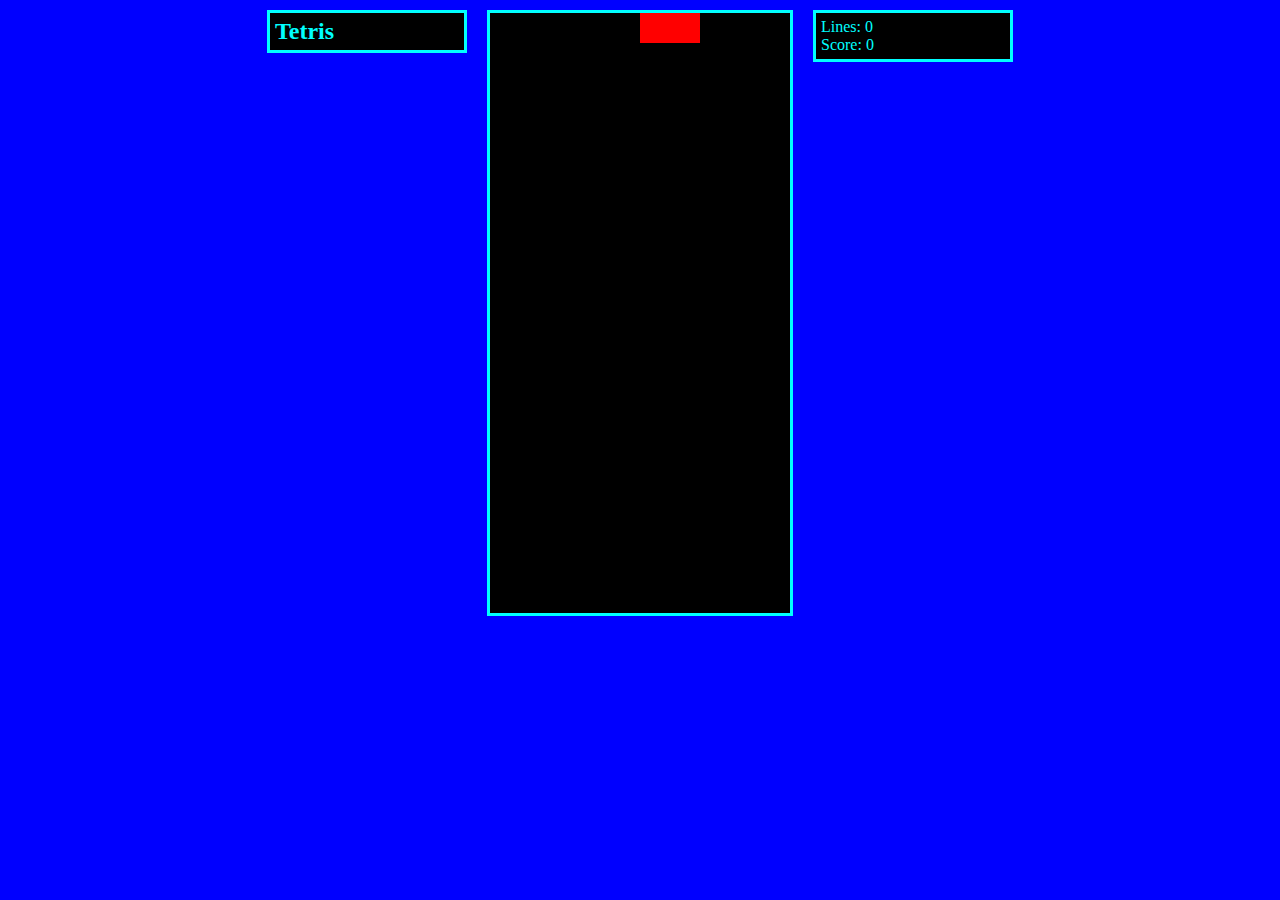
==== index.html @ 3716b845 "added board; added tetris shapes; added cancel method;" ====
<!DOCTYPE html>
<html>
<head>
	<title>Tetris</title>
	<link href="app.css" rel="stylesheet" /> 
</head>
<body>

<div id="app">
	<div id="left">
		<div class="box">
			<h2>Tetris</h2>
		</div>
	</div>
	<div id="center">
		<canvas id="box" width="300" height="600"></canvas>
	</div>
	<div id="right">
		<div class="box">
			Lines: <span id="lines">0</span><br/>
			Score: <span id="score">0</span>
		</div>
	</div>
</div>

<script src="tetris.js" type="text/javascript"></script>
<script src="app.js" type="text/javascript"></script>

</body>
</html>
---- app.css ----
body {
	background-color: blue;
	color: aqua;
	font-family: "menlo"
}

div#app {
	width: 746px;
	margin: 10px auto;
}

h2 {
	margin: 0;
}

div.box {
	margin-bottom: 20px;
	background-color: #000;
	border: solid 3px aqua;
	padding: 5px;
}

canvas#box {
	border: solid 3px aqua;
}

div#left, div#center, div#right {
	float:left;
}

div#left {
	width: 200px;
	margin-right: 20px;
}

div#center {
	width: 306px;
	margin-right: 20px;
}

div#right {
	width: 200px;
}
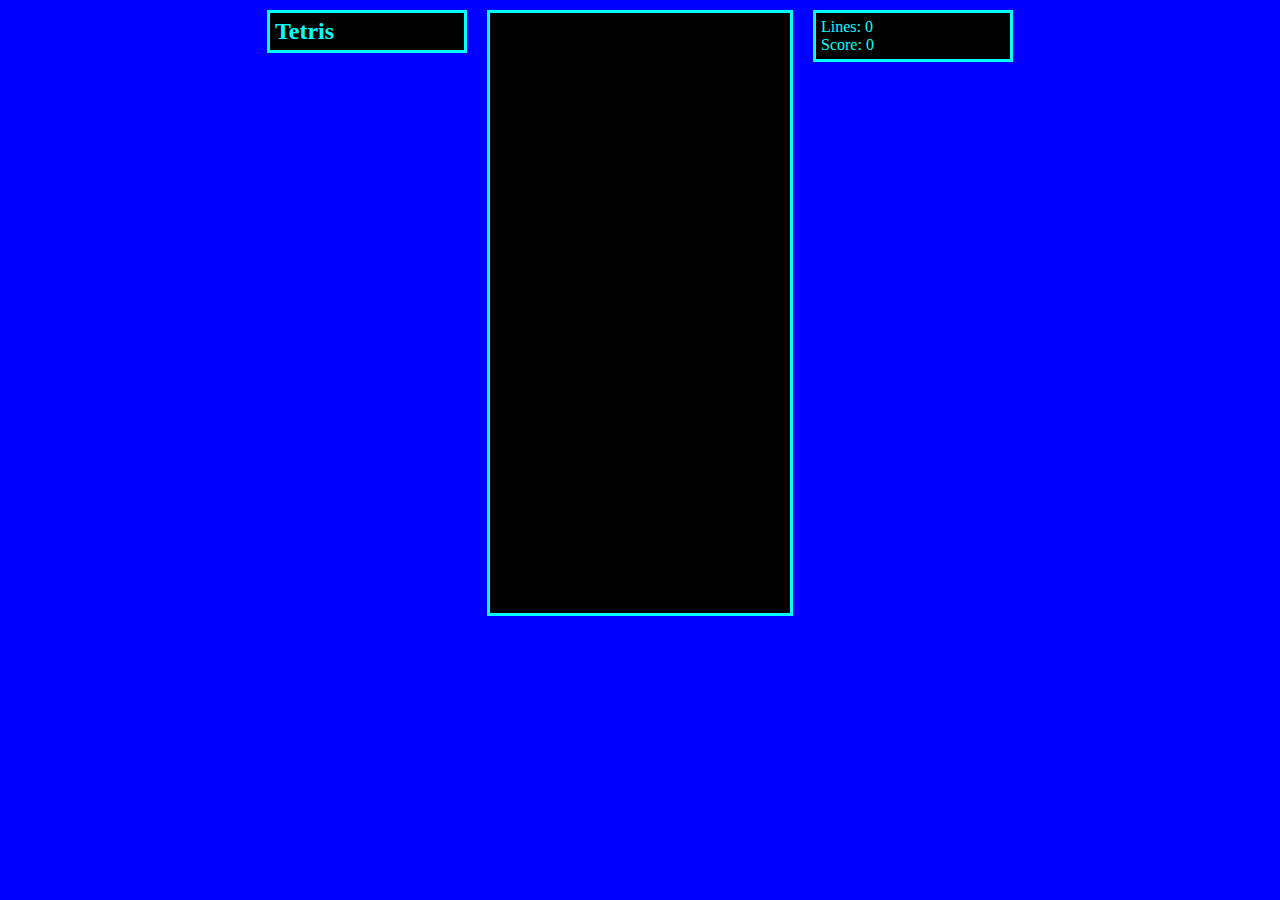
==== commit c4d8275f: "organizing code into smaller modules" ====
--- a/index.html
+++ b/index.html
@@ -23,8 +23,11 @@
 	</div>
 </div>
 
-<script src="tetris.js" type="text/javascript"></script>
-<script src="app.js" type="text/javascript"></script>
+<script src="scripts/util.js" type="text/javascript"></script>
+<script src="scripts/wait-counter.js" type="text/javascript"></script>
+<script src="scripts/shape.js" type="text/javascript"></script>
+<script src="scripts/tetris.js" type="text/javascript"></script>
+<script src="scripts/app.js" type="text/javascript"></script>
 
 </body>
 </html>
--- a/app.css
+++ b/app.css
@@ -22,6 +22,7 @@
 
 canvas#box {
 	border: solid 3px aqua;
+	background-color: #000;
 }
 
 div#left, div#center, div#right {
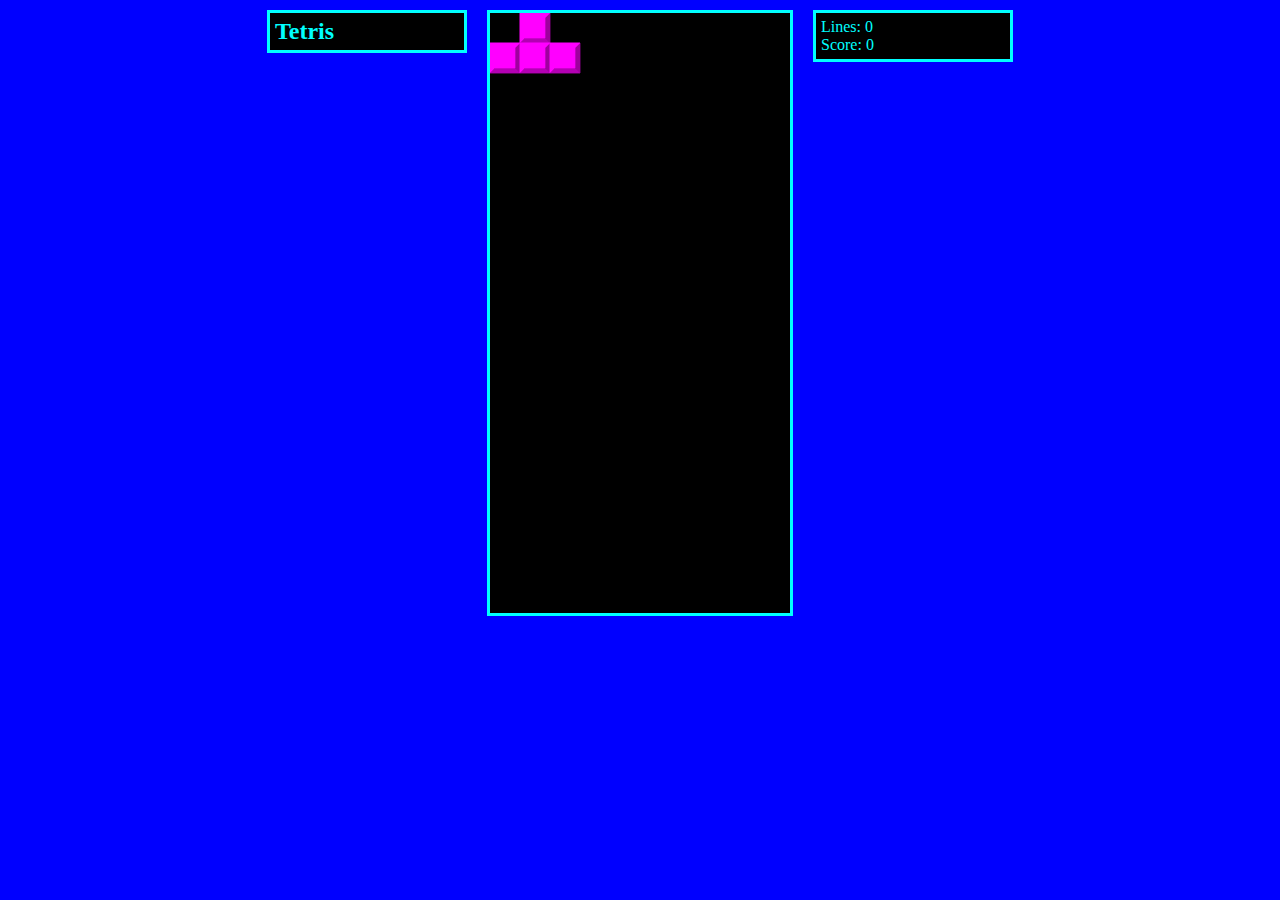
==== commit c2c610cb: "added music and added to gitignore for now" ====
--- a/index.html
+++ b/index.html
@@ -10,6 +10,7 @@
 	<div id="left">
 		<div class="box">
 			<h2>Tetris</h2>
+			<audio id="music" src="music/track3.mp3" autoplay="true"></audio>		
 		</div>
 	</div>
 	<div id="center">
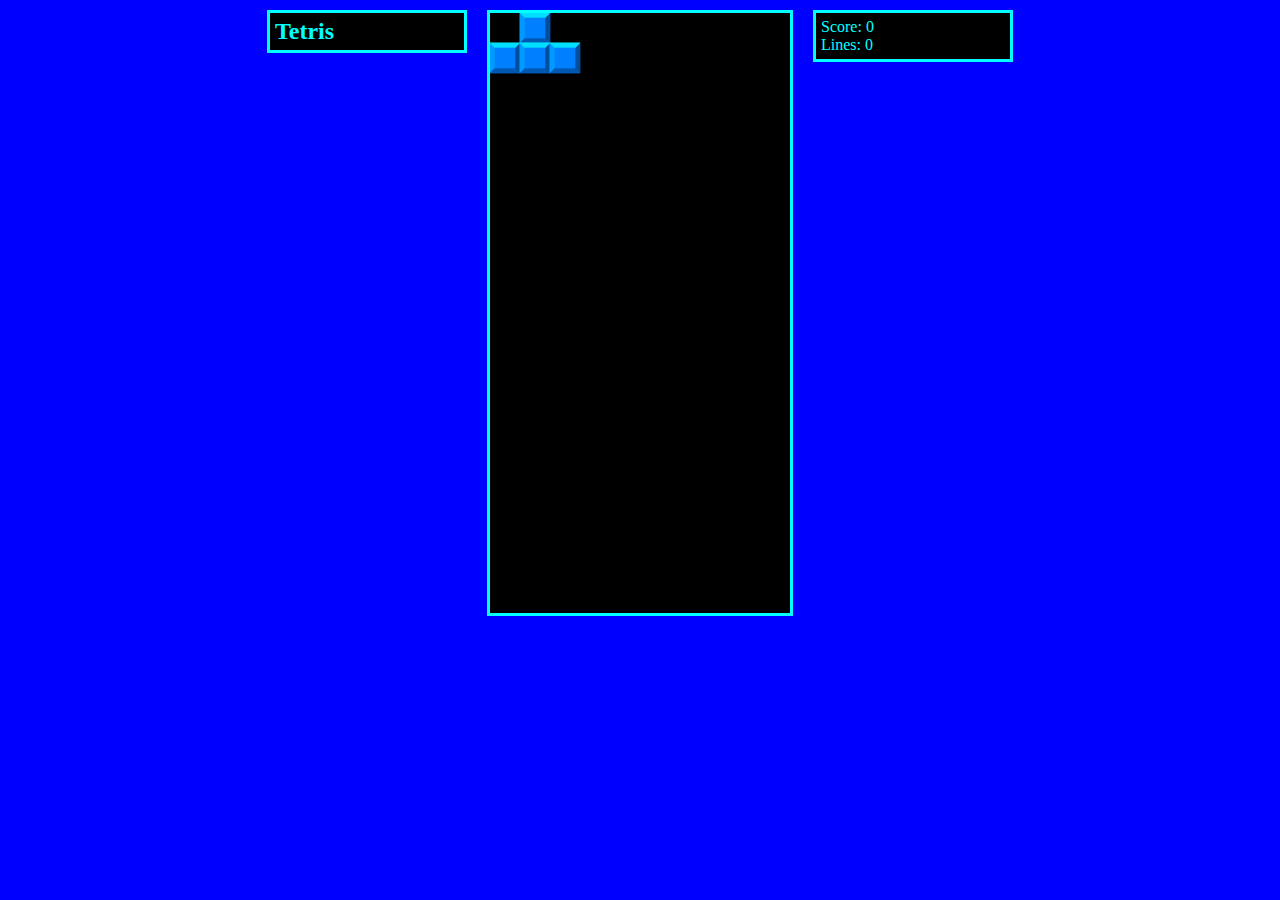
==== commit 7ea9ba0b: "refactored the processing of rows, still trying to fix the random shape deletion :(" ====
--- a/index.html
+++ b/index.html
@@ -18,8 +18,8 @@
 	</div>
 	<div id="right">
 		<div class="box">
-			Lines: <span id="lines">0</span><br/>
-			Score: <span id="score">0</span>
+			Score: <span id="score">0</span><br/>
+			Lines: <span id="lines">0</span>
 		</div>
 	</div>
 </div>
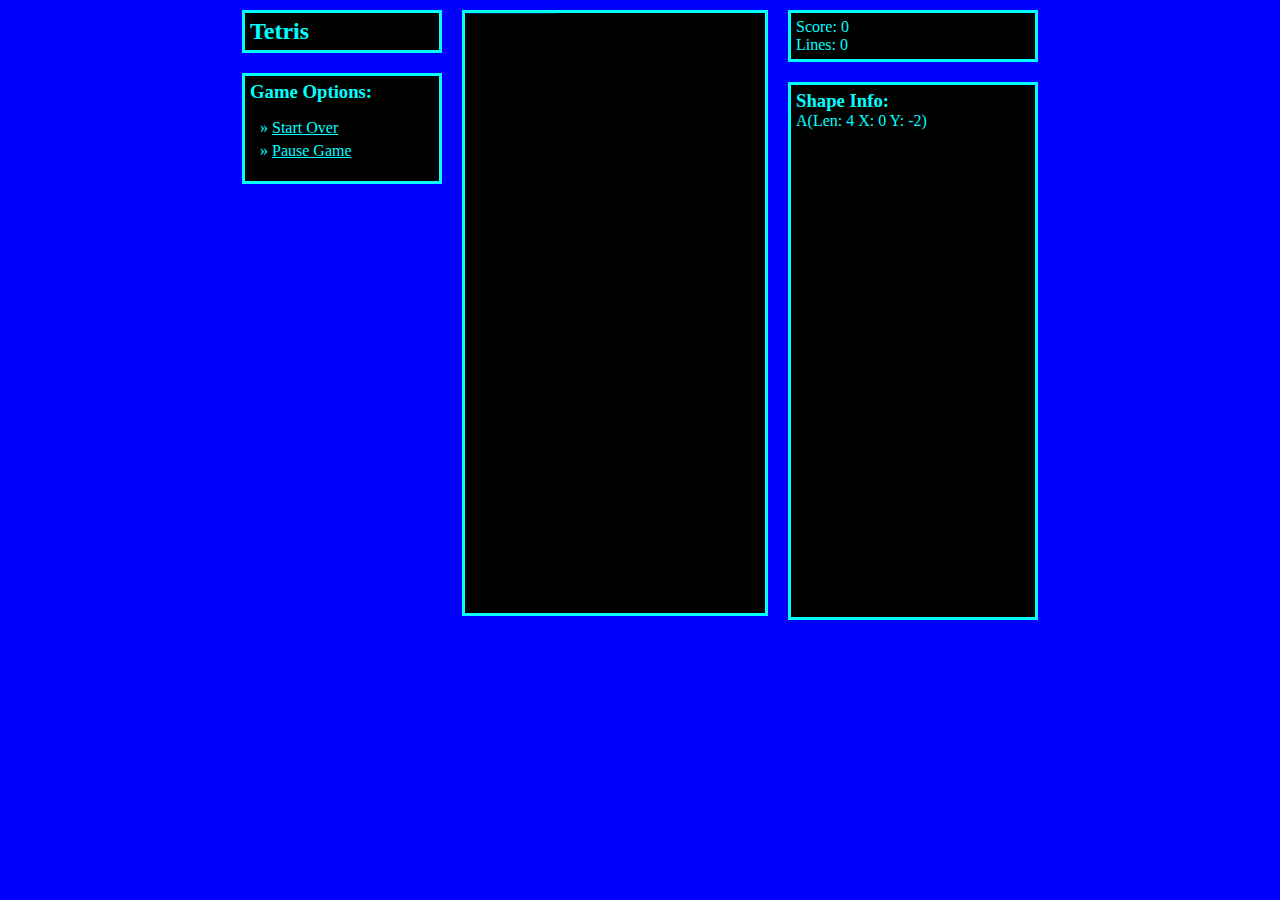
==== commit ec9b76d9: "added menu controls (they are active yet); added debug column so that I could determine what is wron" ====
--- a/index.html
+++ b/index.html
@@ -12,6 +12,13 @@
 			<h2>Tetris</h2>
 			<audio id="music" src="music/track3.mp3" autoplay="true"></audio>		
 		</div>
+		<div class="box">
+			<h3>Game Options:</h3>
+			<ul class="menu">
+				<li><a id="reset" href="#">Start Over</a></li>
+				<li><a id="pause" href="#">Pause Game</a></li>
+			</ul>
+		</div>
 	</div>
 	<div id="center">
 		<canvas id="box" width="300" height="600"></canvas>
@@ -20,6 +27,10 @@
 		<div class="box">
 			Score: <span id="score">0</span><br/>
 			Lines: <span id="lines">0</span>
+		</div>
+		<div class="box">
+			<h3>Shape Info:</h3>
+			<div id="info"></div>
 		</div>
 	</div>
 </div>
--- a/app.css
+++ b/app.css
@@ -4,12 +4,31 @@
 	font-family: "menlo"
 }
 
+ul.menu {
+	list-style: none;
+	margin-left: 0;
+	padding-left: 1em;
+	text-indent: -1em;
+}
+
+ul.menu li:before {
+	content: "\0BB \020";
+}
+
+ul.menu li {
+	margin: 5px 0 5px 10px;
+}
+
+ul.menu a {
+	color: aqua;
+}
+
 div#app {
-	width: 746px;
+	width: 796px;
 	margin: 10px auto;
 }
 
-h2 {
+h2, h3 {
 	margin: 0;
 }
 
@@ -40,5 +59,10 @@
 }
 
 div#right {
-	width: 200px;
+	width: 250px;
 }
+
+div#info {
+	height: 500px;
+	overflow: auto;
+}
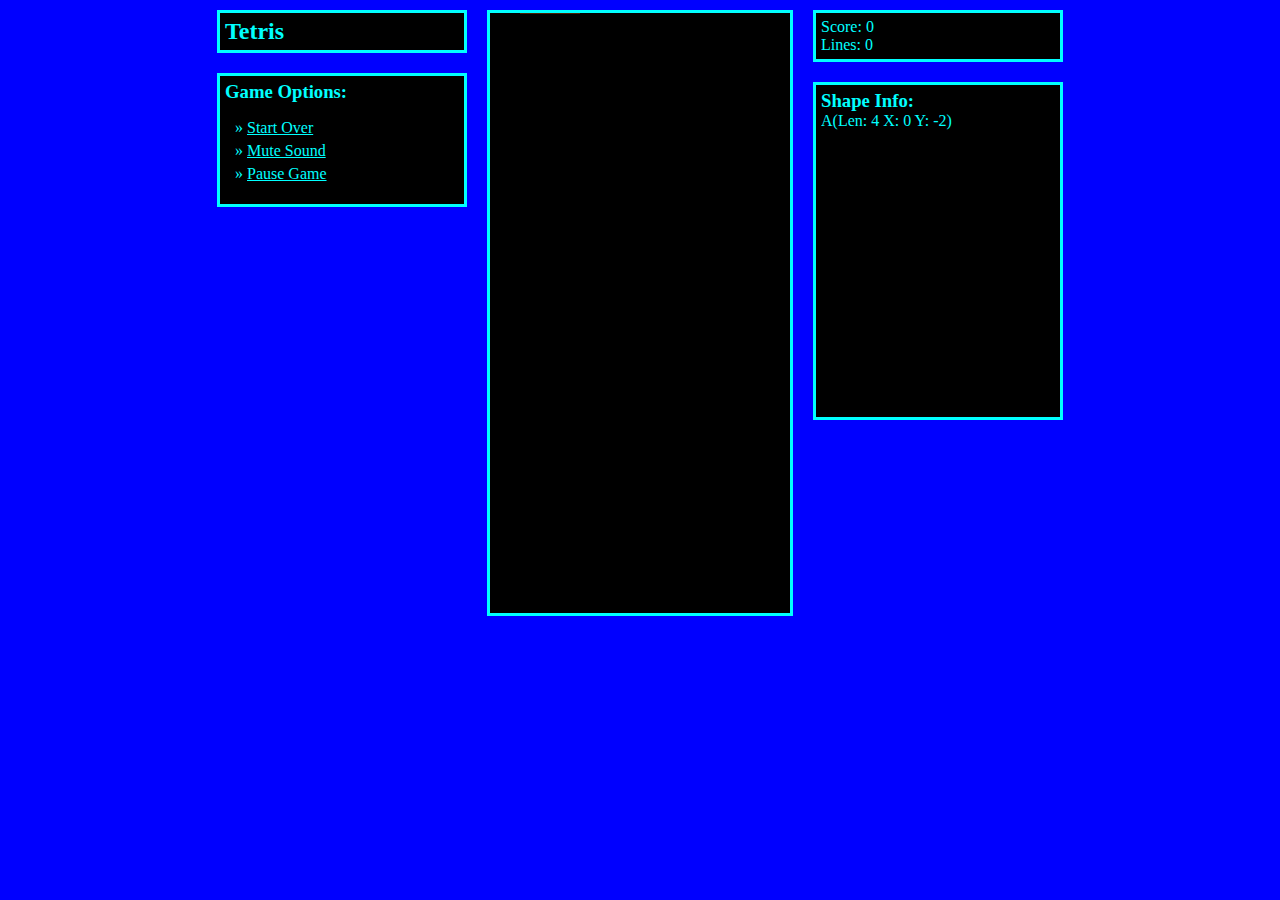
==== commit 33a483ec: "added mute/ummute sound effects;" ====
--- a/index.html
+++ b/index.html
@@ -4,7 +4,7 @@
 	<title>Tetris</title>
 	<link href="app.css" rel="stylesheet" /> 
 </head>
-<body>
+<body onload="startGame();">
 
 <div id="app">
 	<div id="left">
@@ -16,6 +16,7 @@
 			<h3>Game Options:</h3>
 			<ul class="menu">
 				<li><a id="reset" href="#">Start Over</a></li>
+				<li><a id="mute" href="#">Mute Sound</a></li>
 				<li><a id="pause" href="#">Pause Game</a></li>
 			</ul>
 		</div>
--- a/app.css
+++ b/app.css
@@ -1,30 +1,12 @@
 body {
 	background-color: blue;
 	color: aqua;
-	font-family: "menlo"
-}
-
-ul.menu {
-	list-style: none;
-	margin-left: 0;
-	padding-left: 1em;
-	text-indent: -1em;
-}
-
-ul.menu li:before {
-	content: "\0BB \020";
-}
-
-ul.menu li {
-	margin: 5px 0 5px 10px;
-}
-
-ul.menu a {
-	color: aqua;
+	font-family: "menlo";
+	/*background: #000 url('img/background.jpg') no-repeat top center;*/
 }
 
 div#app {
-	width: 796px;
+	width: 846px;
 	margin: 10px auto;
 }
 
@@ -49,7 +31,7 @@
 }
 
 div#left {
-	width: 200px;
+	width: 250px;
 	margin-right: 20px;
 }
 
@@ -63,6 +45,26 @@
 }
 
 div#info {
-	height: 500px;
-	overflow: auto;
+	height: 300px;
+	overflow: scroll;
 }
+
+ul.menu {
+	list-style: none;
+	margin-left: 0;
+	padding-left: 1em;
+	text-indent: -1em;
+}
+
+ul.menu li:before {
+	content: "\0BB \020";
+}
+
+ul.menu li {
+	margin: 5px 0 5px 10px;
+}
+
+ul.menu a {
+	color: aqua;
+}
+
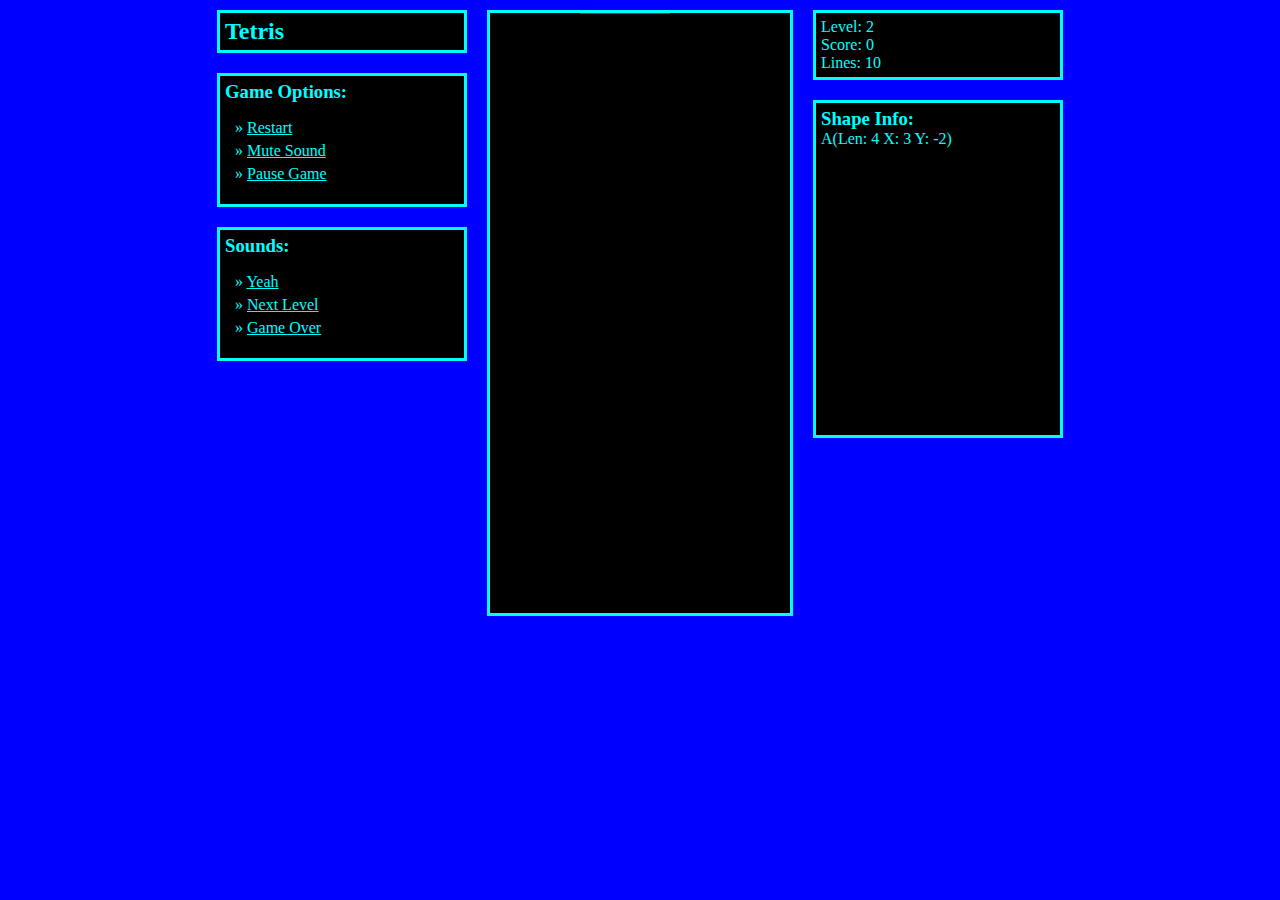
==== commit 4f00e253: "added levels and sounds; added processAction method to app.js to handle more complex interactions wi" ====
--- a/index.html
+++ b/index.html
@@ -4,20 +4,29 @@
 	<title>Tetris</title>
 	<link href="app.css" rel="stylesheet" /> 
 </head>
-<body onload="startGame();">
+<body onload="init_tetris();">
 
 <div id="app">
 	<div id="left">
 		<div class="box">
 			<h2>Tetris</h2>
-			<audio id="music" src="music/track3.mp3" autoplay="true"></audio>		
+			<audio id="music" src="" autoplay="false"></audio>		
+			<audio id="sounds" src="" autoplay="false"></audio>		
 		</div>
 		<div class="box">
 			<h3>Game Options:</h3>
 			<ul class="menu">
-				<li><a id="reset" href="#">Start Over</a></li>
+				<li><a id="reset" href="#">Restart</a></li>
 				<li><a id="mute" href="#">Mute Sound</a></li>
 				<li><a id="pause" href="#">Pause Game</a></li>
+			</ul>
+		</div>
+		<div class="box">
+			<h3>Sounds:</h3>
+			<ul class="menu">
+				<li><a id="yeah" href="#">Yeah</a></li>
+				<li><a id="nextlevel" href="#">Next Level</a></li>
+				<li><a id="gameover" href="#">Game Over</a></li>
 			</ul>
 		</div>
 	</div>
@@ -26,6 +35,7 @@
 	</div>
 	<div id="right">
 		<div class="box">
+			Level: <span id="level">1</span><br/>
 			Score: <span id="score">0</span><br/>
 			Lines: <span id="lines">0</span>
 		</div>
